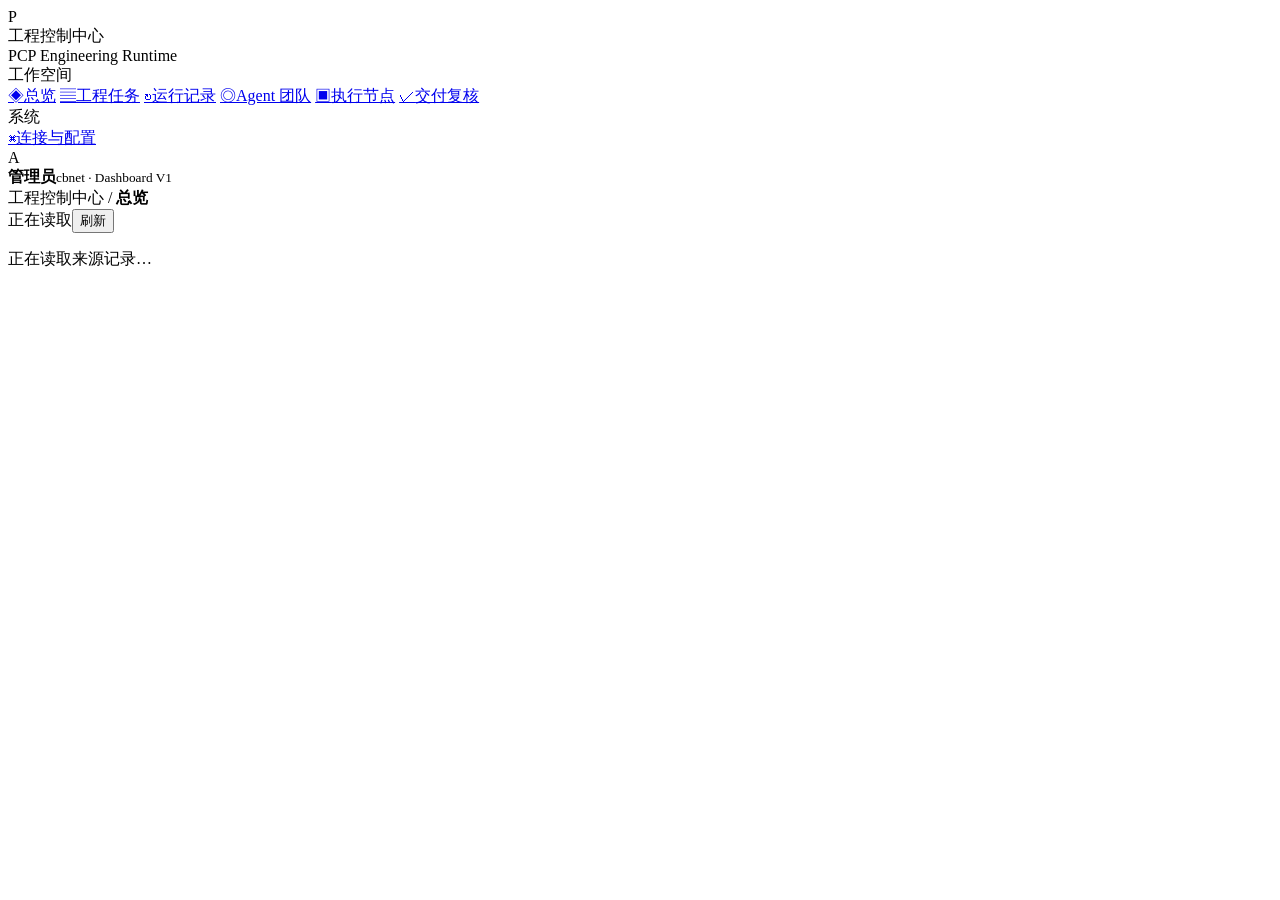
==== dashboard/index.html @ 93cf226e "Deliver PCP Engineering Control Center Dashboard V1" ====
<!doctype html>
<html lang="zh-CN">
<head>
  <meta charset="utf-8">
  <meta name="viewport" content="width=device-width, initial-scale=1">
  <title>PCP Engineering Control Center</title>
  <link rel="stylesheet" href="/style.css">
  <script defer src="/app.js"></script>
</head>
<body>
<div class="app">
  <aside class="sidebar">
    <div class="brand">
      <div class="brand-mark" aria-hidden="true">P</div>
      <div class="brand-copy">
        <div class="brand-name">工程控制中心</div>
        <div class="brand-sub">PCP Engineering Runtime</div>
      </div>
    </div>
    <div>
      <div class="nav-label">工作空间</div>
      <nav class="nav" aria-label="工作空间">
        <a href="#overview" aria-label="总览"><span class="ico" aria-hidden="true">◈</span><span class="nav-text">总览</span></a>
        <a href="#tasks" aria-label="工程任务"><span class="ico" aria-hidden="true">▤</span><span class="nav-text">工程任务</span></a>
        <a href="#runs" aria-label="运行记录"><span class="ico" aria-hidden="true">↻</span><span class="nav-text">运行记录</span></a>
        <a href="#agents" aria-label="Agent 团队"><span class="ico" aria-hidden="true">◎</span><span class="nav-text">Agent 团队</span></a>
        <a href="#workers" aria-label="执行节点"><span class="ico" aria-hidden="true">▣</span><span class="nav-text">执行节点</span></a>
        <a href="#reviews" aria-label="交付复核"><span class="ico" aria-hidden="true">✓</span><span class="nav-text">交付复核</span></a>
      </nav>
    </div>
    <div>
      <div class="nav-label">系统</div>
      <nav class="nav" aria-label="系统">
        <a href="#integrations" aria-label="连接与配置"><span class="ico" aria-hidden="true">⌘</span><span class="nav-text">连接与配置</span></a>
      </nav>
    </div>
    <div class="side-bottom"><div class="authority"><div class="avatar" aria-hidden="true">A</div><div class="authority-copy"><b>管理员</b><small>cbnet · Dashboard V1</small></div></div></div>
  </aside>
  <main class="main">
    <header class="topbar">
      <div class="crumb">工程控制中心 / <b id="crumb">总览</b></div>
      <div class="top-actions"><span class="pill" id="freshness" role="status">正在读取</span><button class="btn small" id="refresh" type="button">刷新</button></div>
    </header>
    <div class="content" id="view"><p role="status">正在读取来源记录…</p></div>
  </main>
</div>
<dialog class="drawer" id="detail" aria-labelledby="detail-title">
  <div class="drawer-top"><h2 id="detail-title">详情</h2><button class="close" id="detail-close" type="button">关闭</button></div>
  <div id="detail-content"></div>
</dialog>
</body>
</html>
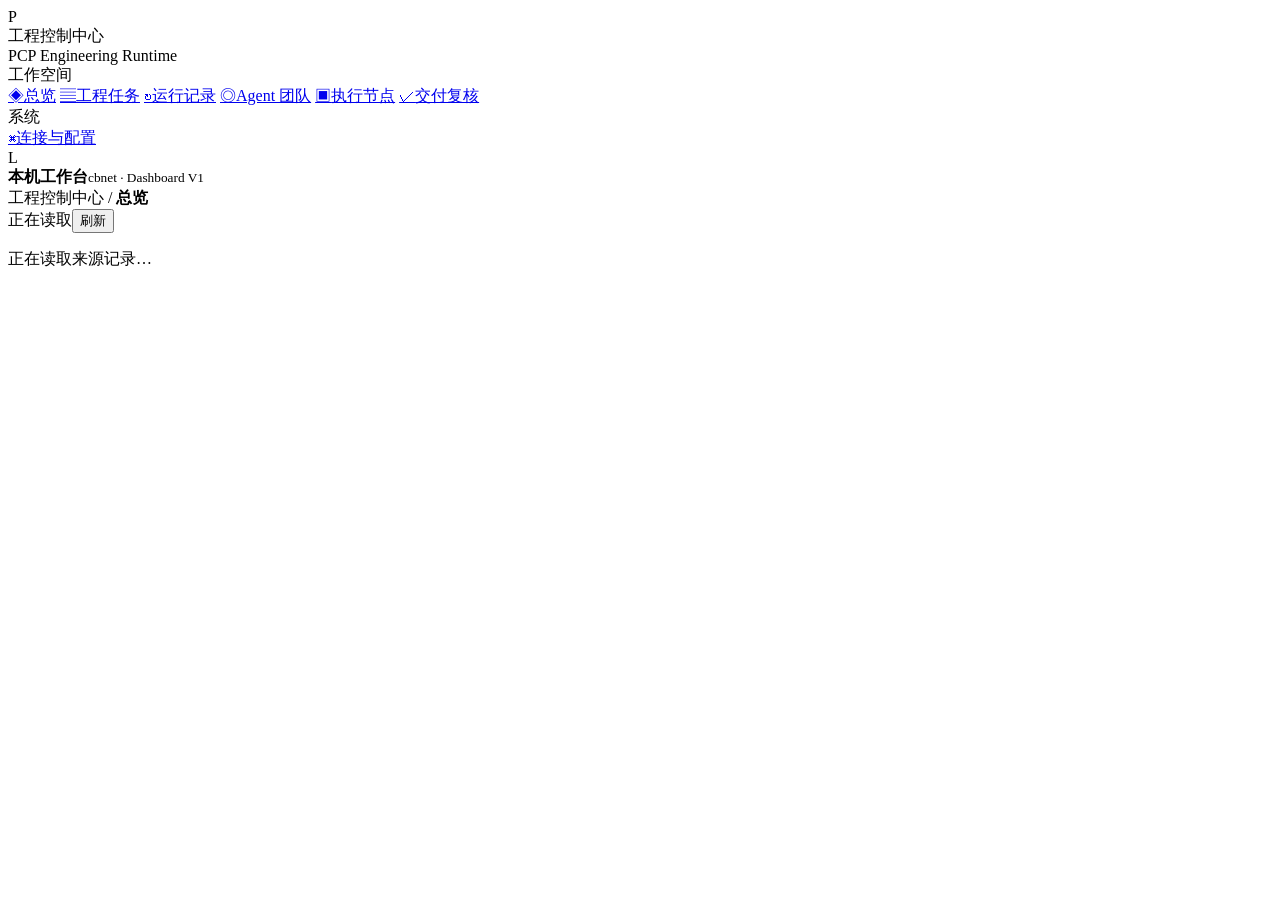
==== commit a51468a1: "Open the personal Dashboard on loopback without login" ====
--- a/dashboard/index.html
+++ b/dashboard/index.html
@@ -34,7 +34,7 @@
         <a href="#integrations" aria-label="连接与配置"><span class="ico" aria-hidden="true">⌘</span><span class="nav-text">连接与配置</span></a>
       </nav>
     </div>
-    <div class="side-bottom"><div class="authority"><div class="avatar" aria-hidden="true">A</div><div class="authority-copy"><b>管理员</b><small>cbnet · Dashboard V1</small></div></div></div>
+    <div class="side-bottom"><div class="authority"><div class="avatar" aria-hidden="true">L</div><div class="authority-copy"><b>本机工作台</b><small>cbnet · Dashboard V1</small></div></div></div>
   </aside>
   <main class="main">
     <header class="topbar">
